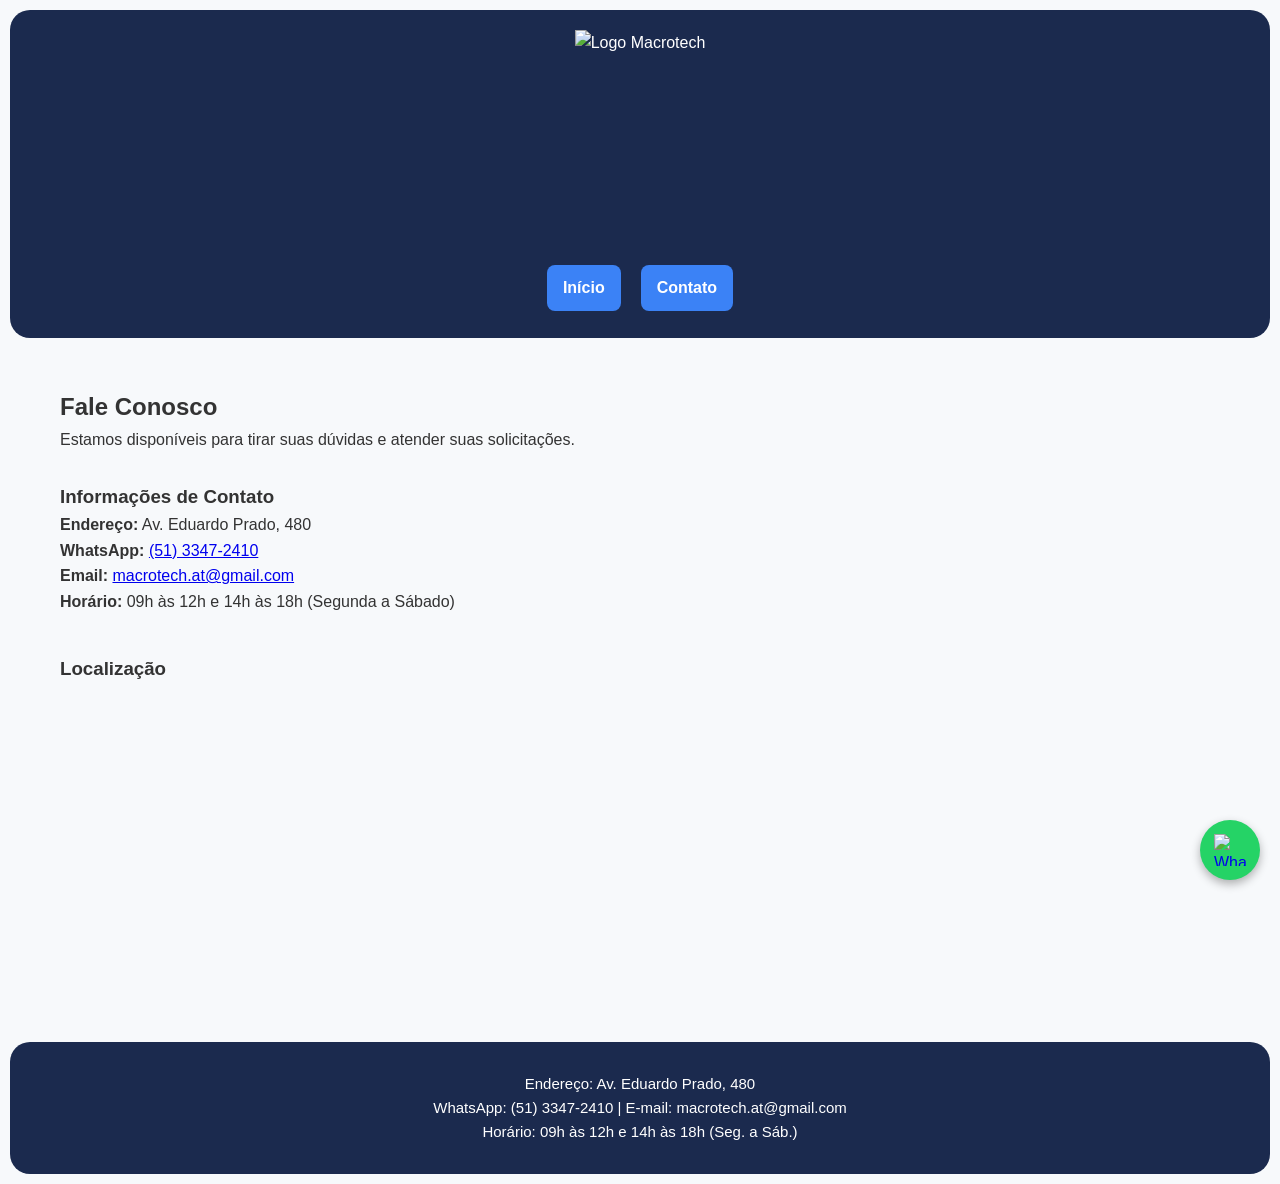
==== contato.html @ 8274924f "1" ====
<!DOCTYPE html>
<html lang="pt-br">

<head>
  <meta charset="UTF-8">
  <meta name="viewport" content="width=device-width, initial-scale=1.0">
  <title>Contato | Macrotech</title>
  <link rel="icon" href="images/favicon.ico" type="image/x-icon">
  <link rel="stylesheet" href="style.css">
</head>

<body>

  <header>
    <div class="container header-flex">
<!--
      <div class="header-left">
        <h1><strong>WhatsApp:</strong></h1>
        <h2><a href="https://wa.me/555133472410" class="btn">(51) 3347-2410</a></h2>
      </div>
    -->

      <div class="header-center"><img src="images/logobranca.png" alt="Logo Macrotech" class="logo"></div>
      <div class="header-right">
        <nav>
          <ul>
            <li><a href="index.html" class="btn">Início</a></li>
            <li><a href="contato.html" class="btn">Contato</a></li>
          </ul>
        </nav>
      </div>
    </div>
  </header>

  <section class="container" style="padding: 40px 20px;">
    <h2>Fale Conosco</h2>
    <p>Estamos disponíveis para tirar suas dúvidas e atender suas solicitações.</p>

    <div style="margin-top: 30px;">
      <h3>Informações de Contato</h3>
      <p><strong>Endereço:</strong> Av. Eduardo Prado, 480</p>
      <p><strong>WhatsApp:</strong> <a href="https://wa.me/555133472410" target="_blank">(51) 3347-2410</a></p>
      <p><strong>Email:</strong> <a href="mailto:macrotech.at@gmail.com">macrotech.at@gmail.com</a></p>
      <p><strong>Horário:</strong> 09h às 12h e 14h às 18h (Segunda a Sábado)</p>
    </div>

    <div style="margin-top: 40px;">
      <h3>Localização</h3>
      <iframe src="https://www.google.com/maps?q=Av.+Eduardo+Prado,+480&output=embed" width="100%" height="300"
        style="border:0;" allowfullscreen="" loading="lazy">
      </iframe>
    </div>

  </section>

  <footer>
    <div class="container">
      <p>Endereço: Av. Eduardo Prado, 480</p>
      <p>WhatsApp: (51) 3347-2410 | E-mail: macrotech.at@gmail.com</p>
      <p>Horário: 09h às 12h e 14h às 18h (Seg. a Sáb.)</p>
    </div>
  </footer>

  <!-- BOTÃO WHATSAPP FLUTUANTE -->
  <a href="https://wa.me/555133472410" class="whatsapp-float" target="_blank" aria-label="Fale conosco no WhatsApp">
    <img src="images/whatsapp.png" alt="WhatsApp">
  </a>
  
</body>

</html>
---- style.css ----
/* style.css - Estilo do site Macrotech */

* {
  margin: 0;
  padding: 0;
  box-sizing: border-box;
}

body {
  font-family: Arial, sans-serif;
  background-color: #f7f9fb;
  color: #333;
  line-height: 1.6;
}

/* Evita imagens estourarem */
img {
  max-width: 100%;
  height: auto;
}

.container {
  max-width: 1200px;
  margin: 0 auto;
  padding: 10px;
}

/* ================= HEADER ================= */

header {
  background-color: #1b2a4e;
  margin: 10px;
  color: white;
  padding: 10px 0;
  border-radius: 20px;
}

/* CENTRALIZA A LOGO */
.header-flex {
  display: flex;
  flex-direction: column;
  align-items: center;
  gap: 15px;
}

.header-center {
  width: 100%;
  display: flex;
  justify-content: center;
}

/* Menu */
.header-right nav ul {
  list-style: none;
  display: flex;
  gap: 20px;
}

.header-right nav a {
  color: white;
  text-decoration: none;
  font-weight: bold;
}

/* Logo */
.logo {
  height: 220px;
  object-fit: contain;
}

/* ================= HERO ================= */

.hero {
  background: #0f172a;
  color: white;
  margin: 10px;
  padding: 60px 20px;
  text-align: center;
  border-radius: 20px;
}

.hero h2 {
  font-size: clamp(24px, 5vw, 32px);
  margin-bottom: 10px;
}

.hero p {
  font-size: 18px;
  margin-bottom: 20px;
}

/* ================= BOTÕES ================= */

.btn {
  position: relative;
  display: inline-block;
  padding: 10px 16px;
  background-color: #3b82f6;
  color: white;
  border-radius: 8px;
  font-weight: bold;
  font-size: 16px;
  cursor: pointer;
  overflow: hidden;
  transition: transform 0.3s ease;
}

/* animação brilho */
.btn::before {
  content: "";
  position: absolute;
  top: 0;
  left: -75%;
  width: 50%;
  height: 100%;
  background: linear-gradient(
    120deg,
    rgba(255, 255, 255, 0.1),
    rgba(255, 255, 255, 0.6),
    rgba(255, 255, 255, 0.1)
  );
  transform: skewX(-20deg);
}

.btn:hover::before {
  animation: brilhoPassando 0.7s forwards;
}

@keyframes brilhoPassando {
  from { left: -75%; }
  to { left: 125%; }
}

.btn:hover {
  transform: scale(1.05);
}

/* ================= SEÇÕES ================= */

.sobre {
  background: white;
  padding: 40px 20px;
}

.servicos {
  display: flex;
  gap: 20px;
  flex-wrap: wrap;
  margin-top: 20px;
}

.card {
  background: #f1f5f9;
  padding: 20px;
  border-radius: 8px;
  flex: 1;
  min-width: 250px;
  box-shadow: 0 2px 5px rgba(0, 0, 0, 0.1);
}

/* ================= PRODUTOS ================= */

.produtos {
  padding: 40px 20px;
  background-color: #ffffff;
}

.grid {
  display: grid;
  grid-template-columns: repeat(auto-fit, minmax(220px, 1fr));
  gap: 20px;
  margin-top: 20px;
}

.produto {
  background: #f1f5f9;
  padding: 20px;
  border-radius: 8px;
  text-align: center;
  box-shadow: 0 2px 5px rgba(0, 0, 0, 0.1);
}

.produto img {
  max-width: 150px;
  margin: 0 auto 10px;
  display: block;
}

/* ================= FOOTER ================= */

footer {
  background: #1b2a4e;
  color: white;
  text-align: center;
  padding: 20px;
  font-size: 15px;
  margin: 10px;
  border-radius: 20px;
}

/* ================= WHATSAPP FLUTUANTE ================= */

.whatsapp-float {
  position: fixed;
  bottom: 20px;
  right: 20px;
  width: 60px;
  height: 60px;
  background-color: #25d366;
  border-radius: 50%;
  display: flex;
  align-items: center;
  justify-content: center;
  box-shadow: 0 4px 10px rgba(0, 0, 0, 0.3);
  z-index: 999;
}

.whatsapp-float img {
  width: 32px;
  height: 32px;
}

/* ================= RESPONSIVO (CELULAR) ================= */

@media (max-width: 768px) {

  header {
    position: relative;
  }

  .logo {
    height: 120px;
  }

  .header-right nav ul {
    flex-direction: column;
    gap: 10px;
    text-align: center;
  }

  .hero {
    padding: 40px 15px;
  }

  .hero p {
    font-size: 16px;
  }

  .btn {
    padding: 12px 18px;
    font-size: 16px;
  }

  .servicos {
    flex-direction: column;
  }

  footer {
    font-size: 14px;
  }



  .btn {
    padding: 12px 18px;
    font-size: 16px;
  }

  .servicos {
    flex-direction: column;
  }

  footer {
    font-size: 14px;
  }
}
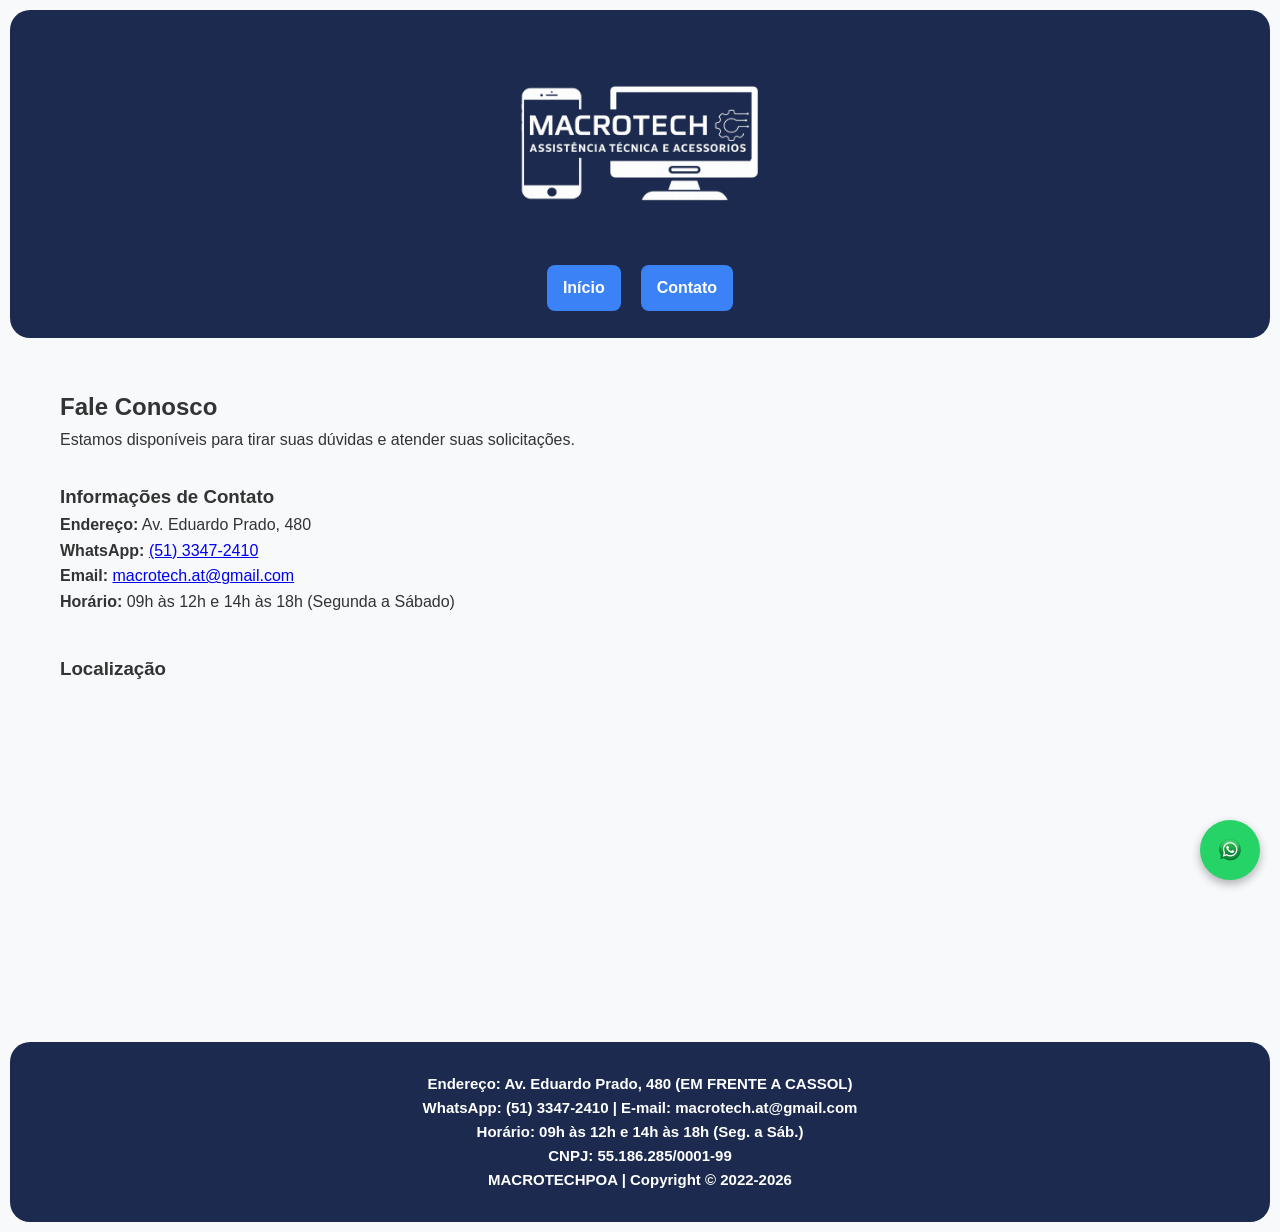
==== commit 09bdbca9: "Revise contato.html with updated contact details Updated contact information and added CNPJ details." ====
--- a/contato.html
+++ b/contato.html
@@ -55,9 +55,13 @@
 
   <footer>
     <div class="container">
-      <p>Endereço: Av. Eduardo Prado, 480</p>
-      <p>WhatsApp: (51) 3347-2410 | E-mail: macrotech.at@gmail.com</p>
-      <p>Horário: 09h às 12h e 14h às 18h (Seg. a Sáb.)</p>
+       <strong>
+        <p>Endereço: Av. Eduardo Prado, 480 (EM FRENTE A CASSOL)</p>
+        <p>WhatsApp: (51) 3347-2410 | E-mail: macrotech.at@gmail.com</p>
+        <p>Horário: 09h às 12h e 14h às 18h (Seg. a Sáb.)</p>
+        <p>CNPJ: 55.186.285/0001-99</p>
+        <p>MACROTECHPOA | Copyright © 2022-2026</p>
+      </strong>
     </div>
   </footer>
 
@@ -68,4 +72,5 @@
   
 </body>
 
-</html>+
+</html>
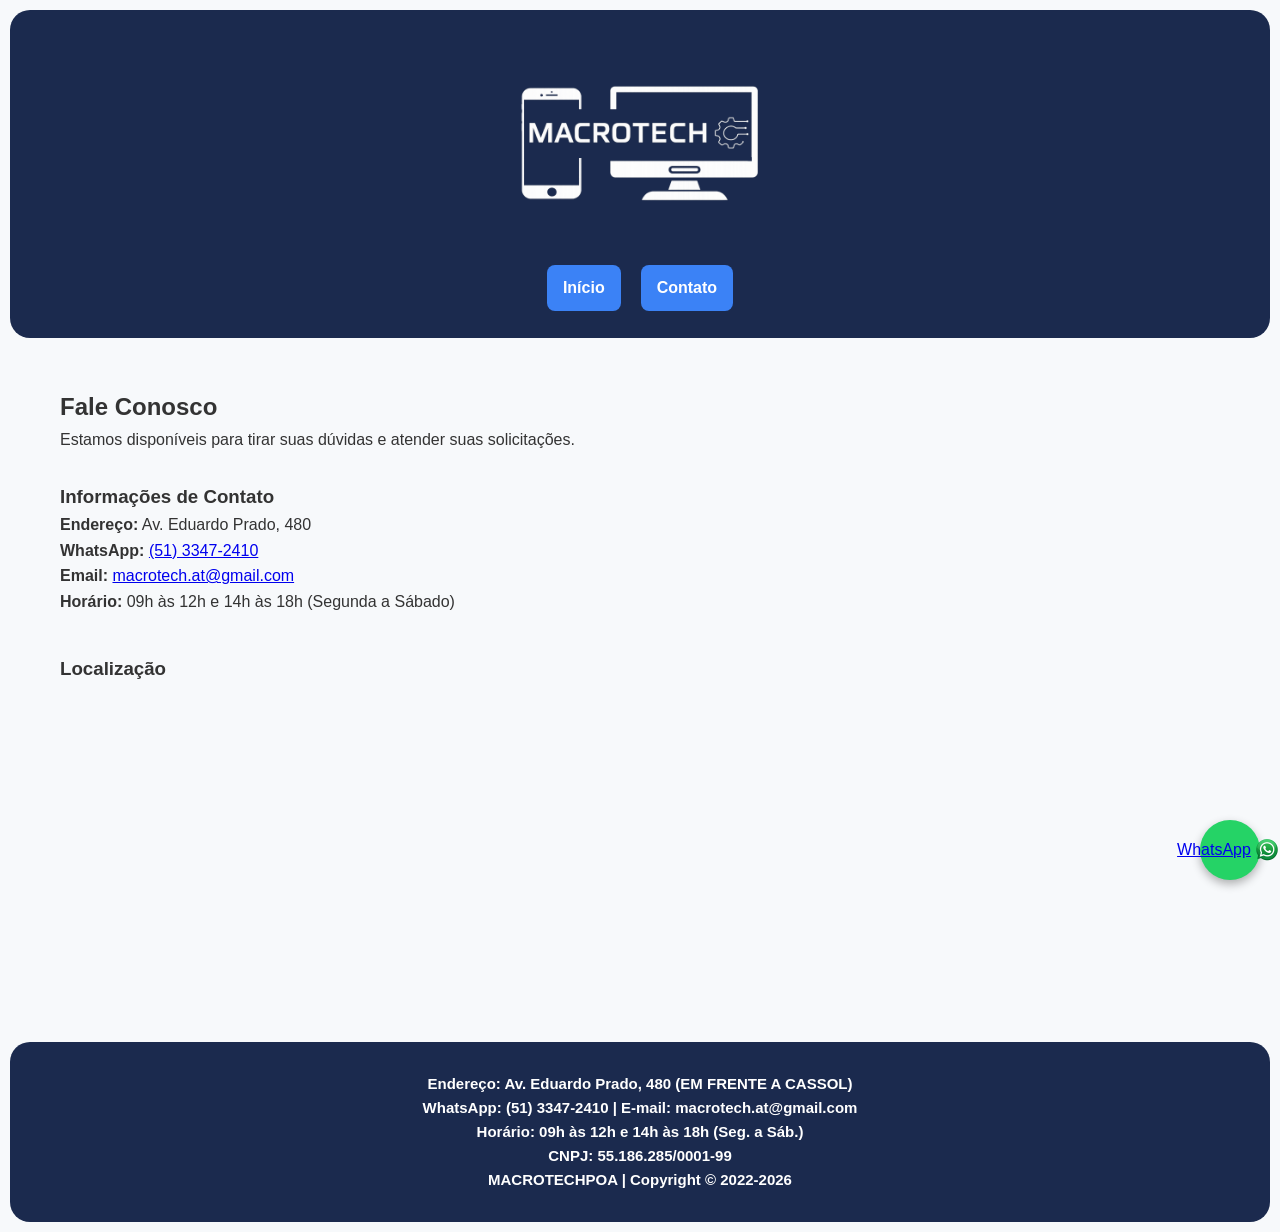
==== commit 0f6d9df6: "alteração botão whatapp Updated the contato.html file to include a WhatsApp button with text." ====
--- a/contato.html
+++ b/contato.html
@@ -67,6 +67,7 @@
 
   <!-- BOTÃO WHATSAPP FLUTUANTE -->
   <a href="https://wa.me/555133472410" class="whatsapp-float" target="_blank" aria-label="Fale conosco no WhatsApp">
+    <span class="whatsapp-text">WhatsApp</span>
     <img src="images/whatsapp.png" alt="WhatsApp">
   </a>
   
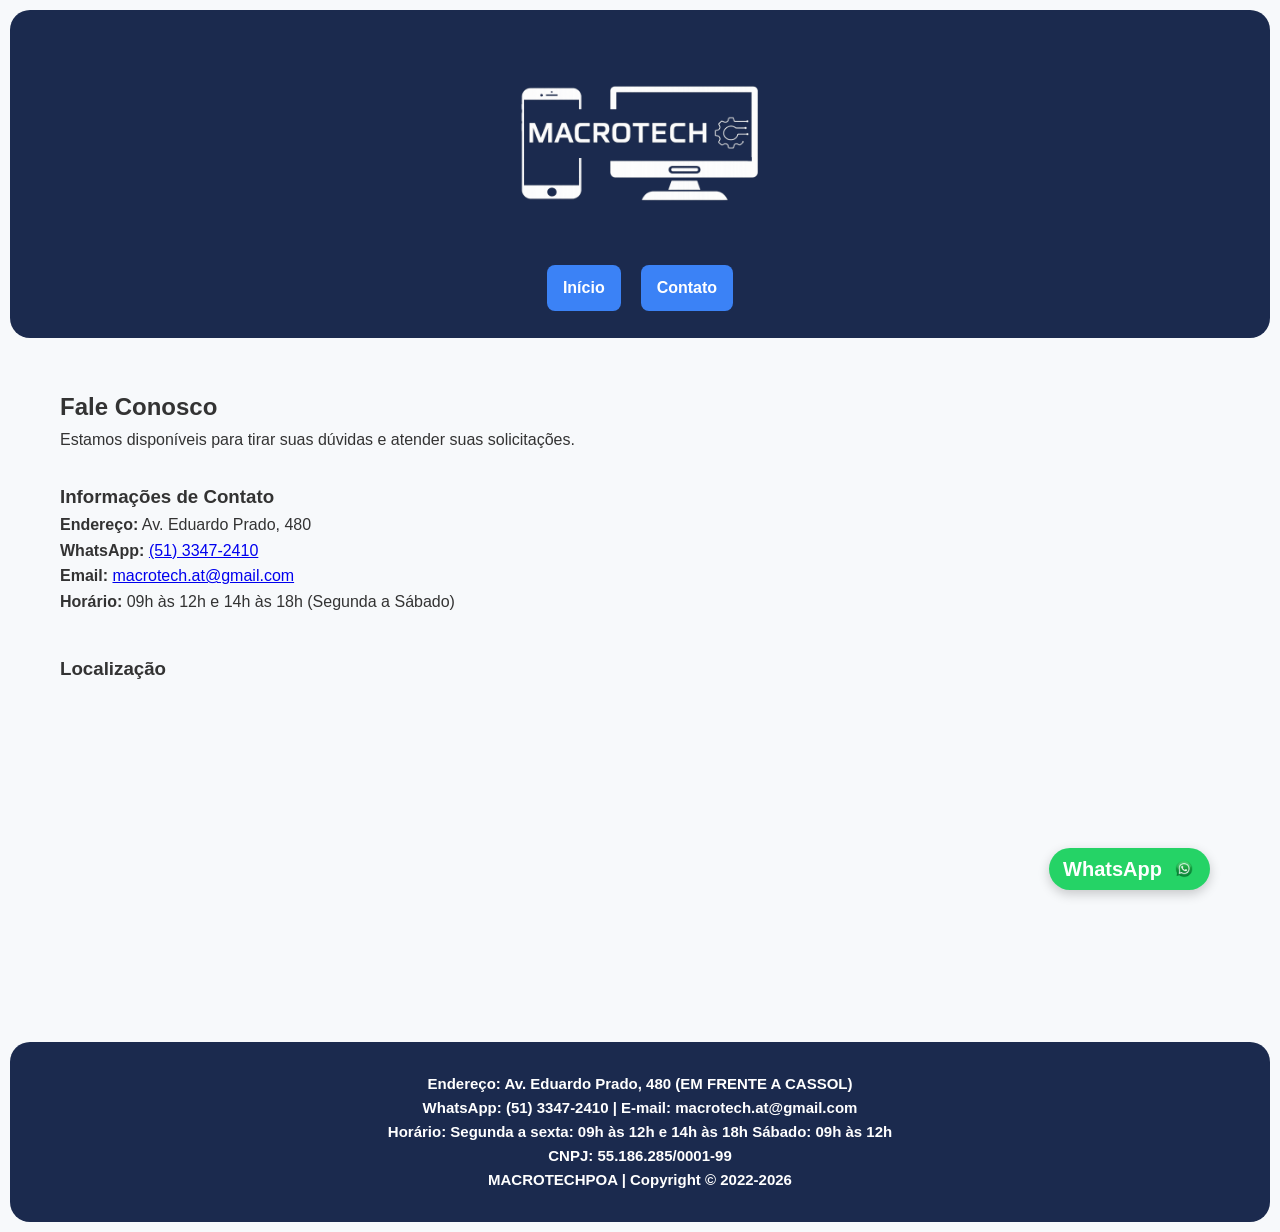
==== commit 2a9ddbe5: "Ajuste horario" ====
--- a/contato.html
+++ b/contato.html
@@ -58,7 +58,7 @@
        <strong>
         <p>Endereço: Av. Eduardo Prado, 480 (EM FRENTE A CASSOL)</p>
         <p>WhatsApp: (51) 3347-2410 | E-mail: macrotech.at@gmail.com</p>
-        <p>Horário: 09h às 12h e 14h às 18h (Seg. a Sáb.)</p>
+        <p>Horário: Segunda a sexta: 09h às 12h e 14h às 18h Sábado: 09h às 12h</p>
         <p>CNPJ: 55.186.285/0001-99</p>
         <p>MACROTECHPOA | Copyright © 2022-2026</p>
       </strong>
--- a/style.css
+++ b/style.css
@@ -202,22 +202,32 @@
 
 .whatsapp-float {
   position: fixed;
-  bottom: 20px;
-  right: 20px;
-  width: 60px;
-  height: 60px;
-  background-color: #25d366;
-  border-radius: 50%;
+  bottom: 10px;
+  right: 70px;
+  background: #25D366;
+  color: #fff;
   display: flex;
   align-items: center;
-  justify-content: center;
-  box-shadow: 0 4px 10px rgba(0, 0, 0, 0.3);
-  z-index: 999;
+  gap: 10px;
+  padding: 5px 14px;
+  border-radius: 50px;
+  text-decoration: none;
+  font-family: Arial, sans-serif;
+  font-size: 20px;
+  font-weight: bold;
+  box-shadow: 0 4px 12px rgba(0,0,0,0.2);
+  transition: all 0.3s ease;
+  z-index: 9999;
 }
 
 .whatsapp-float img {
-  width: 32px;
-  height: 32px;
+  width: 24px;
+  height: 24px;
+}
+
+.whatsapp-float:hover {
+  background: #1ebe5d;
+  transform: scale(1.05);
 }
 
 /* ================= RESPONSIVO (CELULAR) ================= */
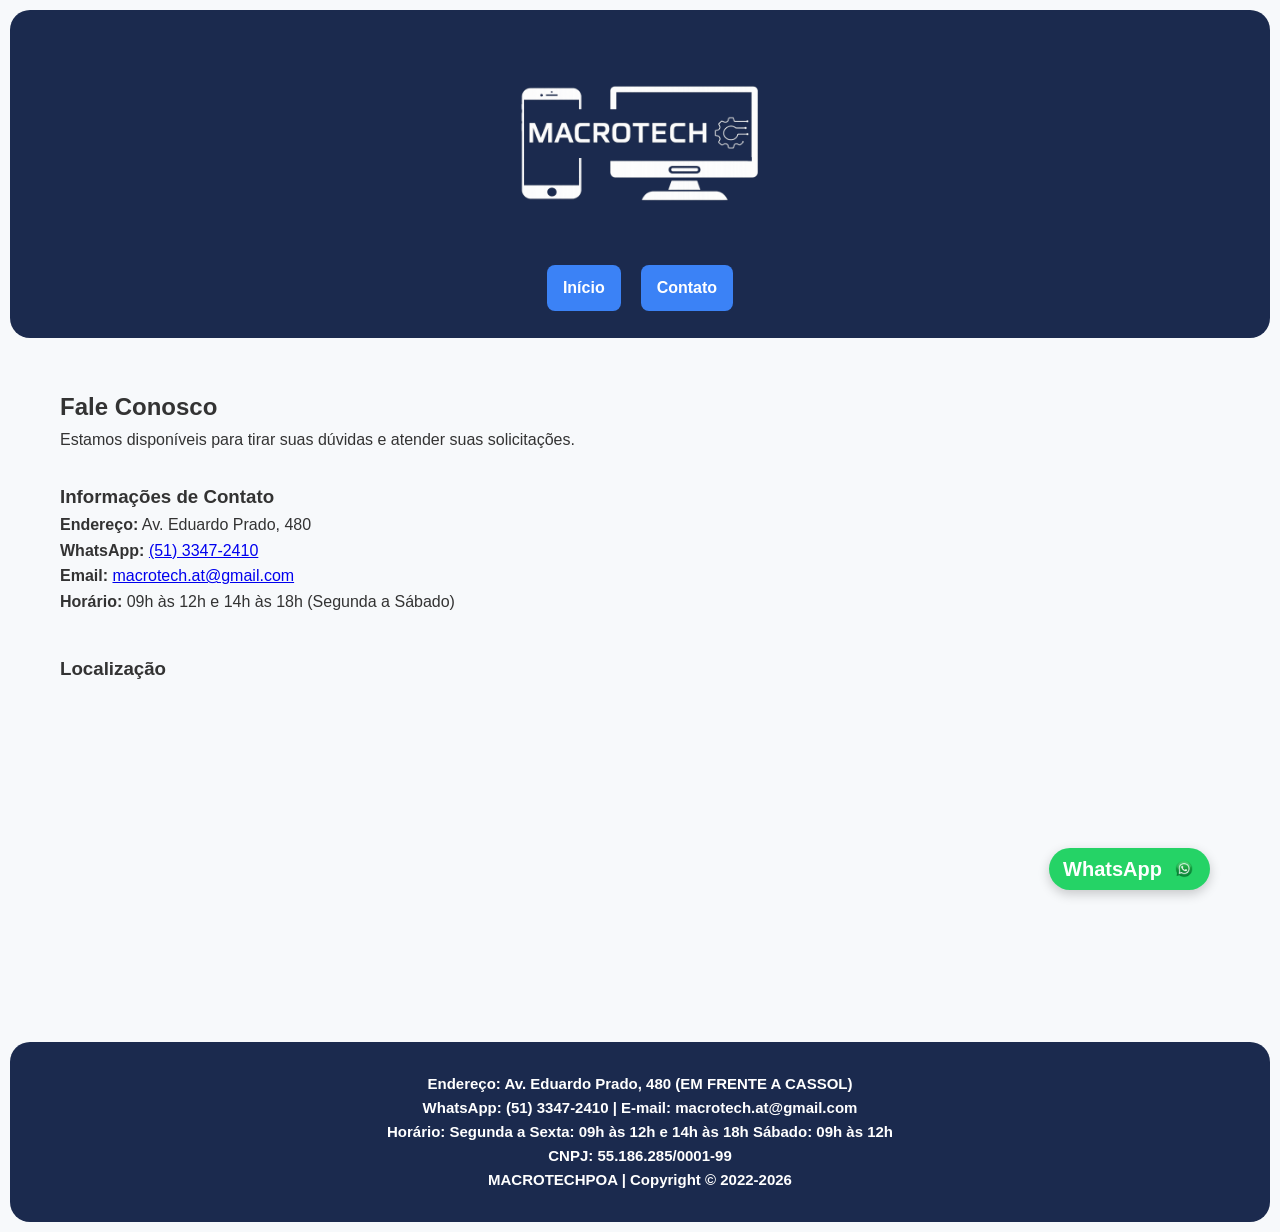
==== commit 30f7eb88: "Ajuste horario" ====
--- a/contato.html
+++ b/contato.html
@@ -58,7 +58,7 @@
        <strong>
         <p>Endereço: Av. Eduardo Prado, 480 (EM FRENTE A CASSOL)</p>
         <p>WhatsApp: (51) 3347-2410 | E-mail: macrotech.at@gmail.com</p>
-        <p>Horário: Segunda a sexta: 09h às 12h e 14h às 18h Sábado: 09h às 12h</p>
+        <p>Horário: Segunda a Sexta: 09h às 12h e 14h às 18h Sábado: 09h às 12h</p>
         <p>CNPJ: 55.186.285/0001-99</p>
         <p>MACROTECHPOA | Copyright © 2022-2026</p>
       </strong>
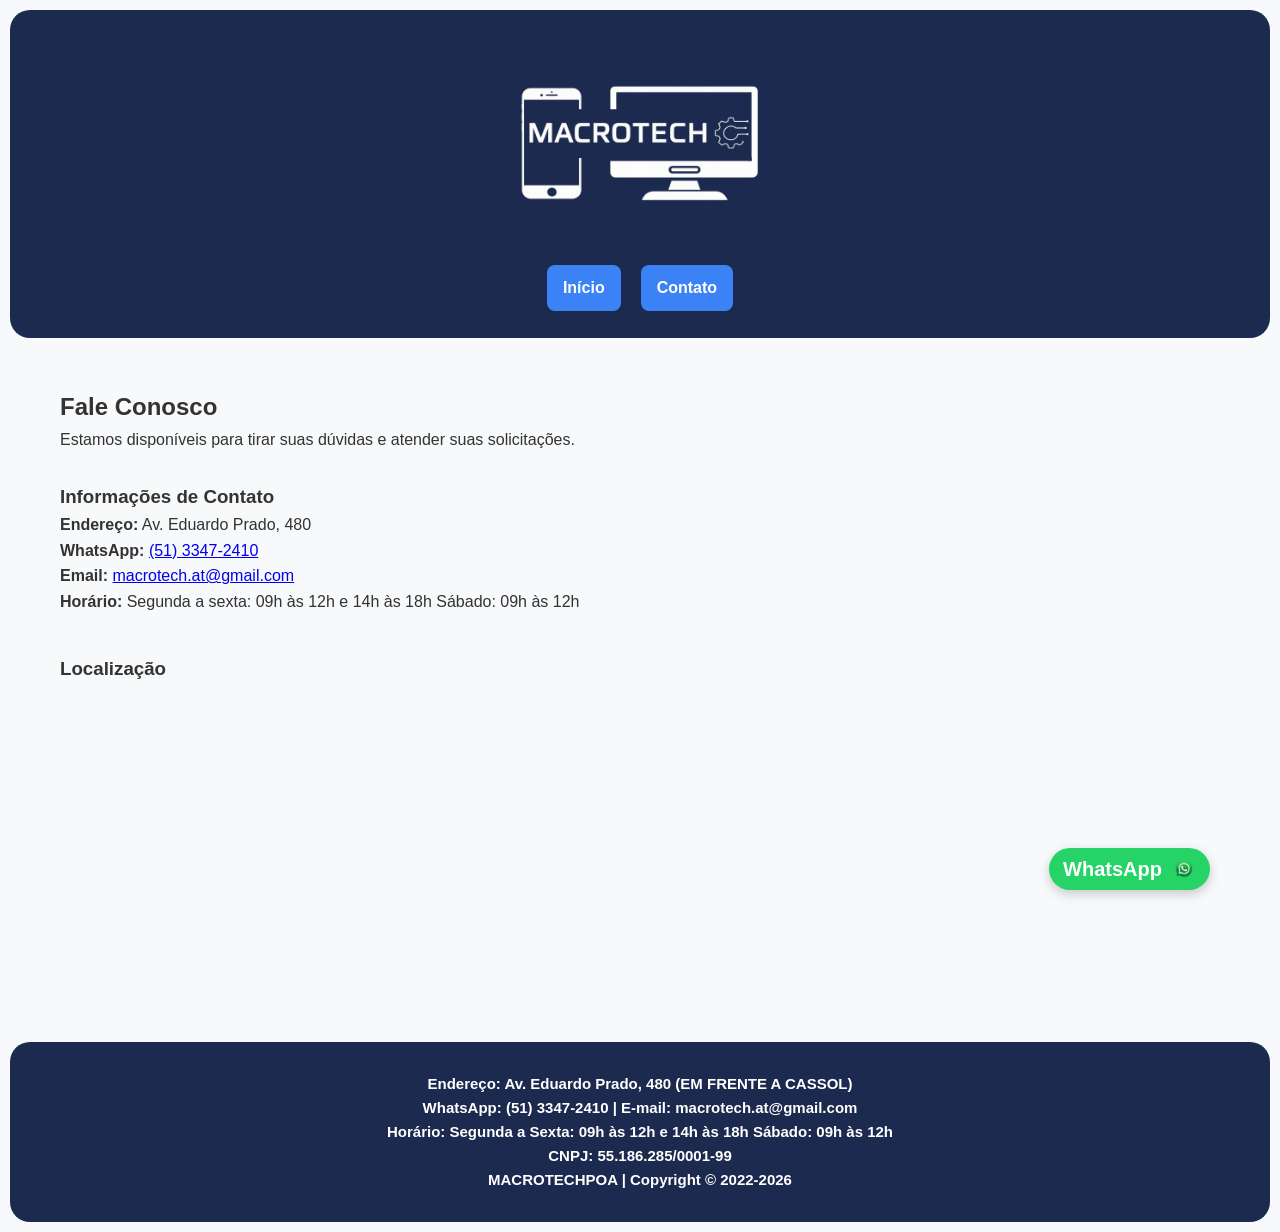
==== commit 777f4d1f: "Ajuste horario" ====
--- a/contato.html
+++ b/contato.html
@@ -41,7 +41,7 @@
       <p><strong>Endereço:</strong> Av. Eduardo Prado, 480</p>
       <p><strong>WhatsApp:</strong> <a href="https://wa.me/555133472410" target="_blank">(51) 3347-2410</a></p>
       <p><strong>Email:</strong> <a href="mailto:macrotech.at@gmail.com">macrotech.at@gmail.com</a></p>
-      <p><strong>Horário:</strong> 09h às 12h e 14h às 18h (Segunda a Sábado)</p>
+      <p><strong>Horário:</strong> Segunda a sexta: 09h às 12h e 14h às 18h Sábado: 09h às 12h</p>
     </div>
 
     <div style="margin-top: 40px;">
